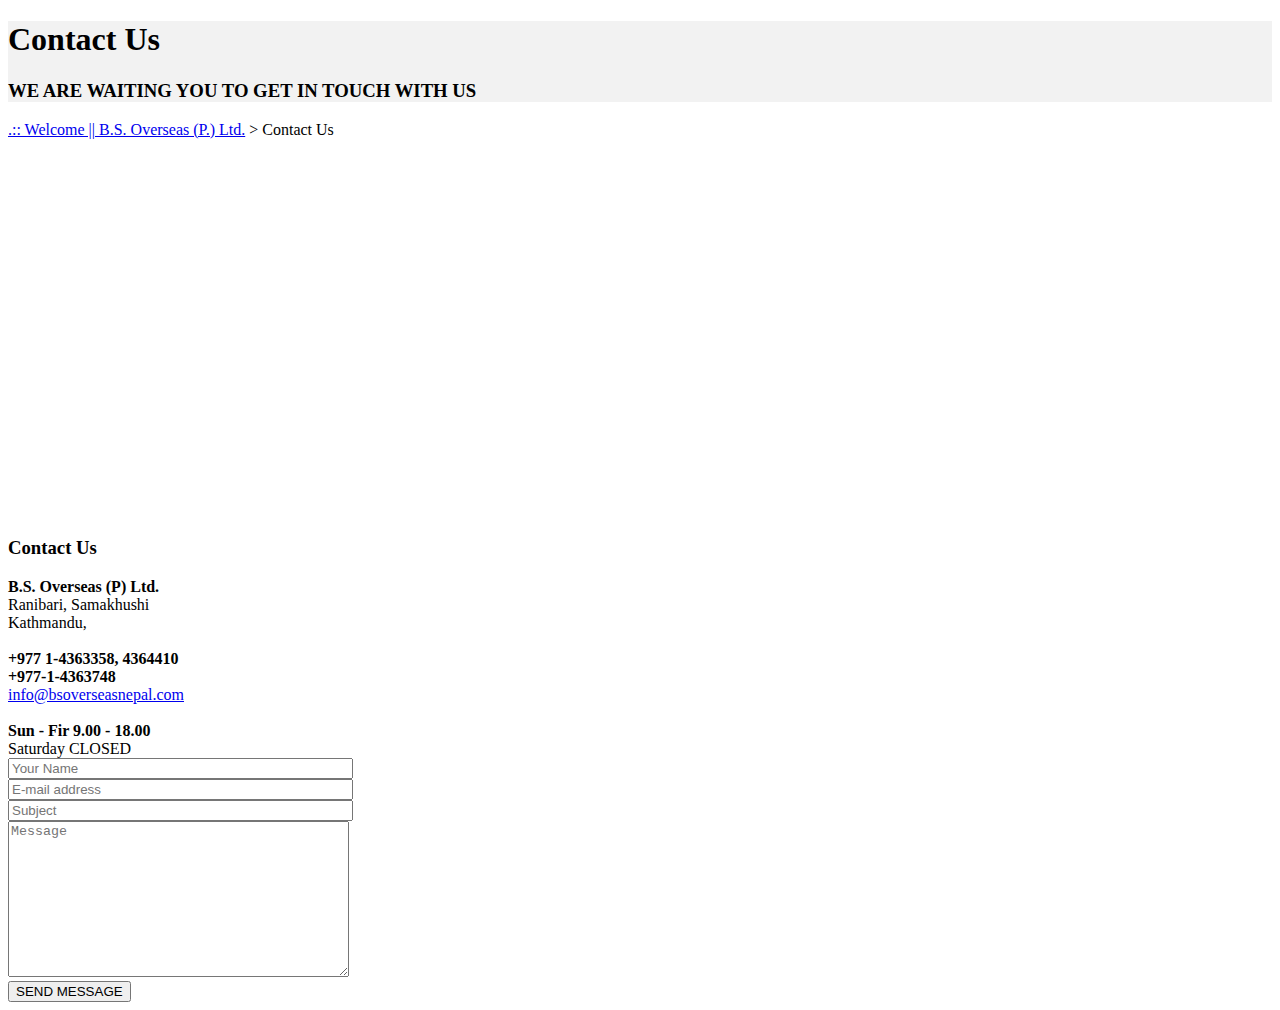
==== contact.html @ 9bf32c45 "ok" ====
<!DOCTYPE html>
<html>
<head>
	<title>Contact us</title>
</head>
<body>
<div class="container">
			<div class="header-widgets  hidden-md  hidden-lg">
							</div>
		</div>
	</header><div class="main-title" style="background-color: #f2f2f2; ">
	<div class="container">
				<h1 class="main-title__primary">Contact Us</h1>

					<h3 class="main-title__secondary">WE ARE WAITING YOU TO GET IN TOUCH WITH US</h3>
		
	</div>
</div><div class="breadcrumbs  breadcrumbs--page-builder" id="project-navigation-anchor">
	<div class="container">
		<!-- Breadcrumb NavXT 5.2.2 -->
<span typeof="v:Breadcrumb"><a rel="v:url" property="v:title" title="Go to .:: Welcome || B.S. Overseas (P.) Ltd.." href="https://bsoverseasnepal.com" class="home">.:: Welcome || B.S. Overseas (P.) Ltd.</a></span> &gt; <span typeof="v:Breadcrumb"><span property="v:title">Contact Us</span></span>	</div>
</div><div class="master-container">
	<div class="container post-29 page type-page status-publish hentry" role="main">

		<div id="pl-29"></div></div><div class="panel-grid" id="pg-29-0" ><div class="panel-row-style-wide-boxed wide-boxed panel-row-style" ><div class="panel-grid-cell" id="pgc-29-0-0" >
			<div class="so-panel widget widget_pt_google_map widget_pt_google_map panel-first-child panel-last-child" id="panel-29-0-0-0">				<div
					class="simple-map  js-where-we-are"
					data-latlng="27.734051,85.318547"
					data-markers="[{&quot;title&quot;:&quot;Kathmandu&quot;,&quot;locationlatlng&quot;:&quot;27.734051,85.318547&quot;,&quot;custompinimage&quot;:&quot;http:\/\/xml-io.proteusthemes.com\/buildpress\/wp-content\/themes\/buildpress\/assets\/images\/map_pin.png&quot;,&quot;id&quot;:&quot;1&quot;},{&quot;title&quot;:&quot;Butwal&quot;,&quot;locationlatlng&quot;:&quot;27.734051,85.318547&quot;,&quot;custompinimage&quot;:&quot;http:\/\/xml-io.proteusthemes.com\/buildpress\/wp-content\/themes\/buildpress\/assets\/images\/map_pin.png&quot;,&quot;id&quot;:&quot;11&quot;},{&quot;title&quot;:&quot;Banepa&quot;,&quot;locationlatlng&quot;:&quot;27.734051,85.318547&quot;,&quot;custompinimage&quot;:&quot;http:\/\/xml-io.proteusthemes.com\/buildpress\/wp-content\/themes\/buildpress\/assets\/images\/map_pin.png&quot;,&quot;id&quot;:&quot;111&quot;}]"
					data-zoom="12"
					data-type="roadmap"
					data-style="[{&quot;featureType&quot;:&quot;landscape&quot;,&quot;stylers&quot;:[{&quot;saturation&quot;:-100},{&quot;lightness&quot;:65},{&quot;visibility&quot;:&quot;on&quot;}]},{&quot;featureType&quot;:&quot;poi&quot;,&quot;stylers&quot;:[{&quot;saturation&quot;:-100},{&quot;lightness&quot;:51},{&quot;visibility&quot;:&quot;simplified&quot;}]},{&quot;featureType&quot;:&quot;road.highway&quot;,&quot;stylers&quot;:[{&quot;saturation&quot;:-100},{&quot;visibility&quot;:&quot;simplified&quot;}]},{&quot;featureType&quot;:&quot;road.arterial&quot;,&quot;stylers&quot;:[{&quot;saturation&quot;:-100},{&quot;lightness&quot;:30},{&quot;visibility&quot;:&quot;on&quot;}]},{&quot;featureType&quot;:&quot;road.local&quot;,&quot;stylers&quot;:[{&quot;saturation&quot;:-100},{&quot;lightness&quot;:40},{&quot;visibility&quot;:&quot;on&quot;}]},{&quot;featureType&quot;:&quot;transit&quot;,&quot;stylers&quot;:[{&quot;saturation&quot;:-100},{&quot;visibility&quot;:&quot;simplified&quot;}]},{&quot;featureType&quot;:&quot;administrative.province&quot;,&quot;stylers&quot;:[{&quot;visibility&quot;:&quot;off&quot;}]},{&quot;featureType&quot;:&quot;water&quot;,&quot;elementType&quot;:&quot;labels&quot;,&quot;stylers&quot;:[{&quot;visibility&quot;:&quot;on&quot;},{&quot;lightness&quot;:-25},{&quot;saturation&quot;:-100}]},{&quot;featureType&quot;:&quot;water&quot;,&quot;elementType&quot;:&quot;geometry&quot;,&quot;stylers&quot;:[{&quot;hue&quot;:&quot;#ffff00&quot;},{&quot;lightness&quot;:-25},{&quot;saturation&quot;:-97}]}]"
					style="height: 380px;"
				></div>
			</div>
			</div></div></div><div class="container"><div><div class="panel-grid" id="pg-29-1" ><div class="panel-grid-cell" id="pgc-29-1-0" ><div class="so-panel widget widget_text widget_text panel-first-child" id="panel-29-1-0-0">			<div class="textwidget"></div>
		</div><div class="so-panel widget widget_text widget_text panel-last-child" id="panel-29-1-0-1"><h3 class="widget-title">Contact Us</h3>			<div class="textwidget"></div>
		</div></div></div><div class="panel-grid" id="pg-29-2" ><div class="panel-grid-cell" id="pgc-29-2-0" ><div class="so-panel widget widget_text widget_text panel-first-child" id="panel-29-2-0-0">			<div class="textwidget"><span class="icon-container"><span class="fa fa-home"></span></span> <b>B.S. Overseas (P) Ltd.</b><br>
Ranibari, Samakhushi<br>
Kathmandu, <br><br>
<span class="icon-container"><span class="fa fa-phone"></span></span> <b>+977 1-4363358, 4364410</b><br>
<span class="icon-container"><span class="fa fa-fax"></span></span> <b>+977-1-4363748</b><br>
<span class="icon-container"><span class="fa fa-envelope"></span></span> <a href="mailto:bsoverseas@wlink.com.np">info@bsoverseasnepal.com</a><br><br>
<span class="icon-container"><span class="fa fa-home"></span></span> <b>Sun - Fir 9.00 - 18.00</b><br>
Saturday  CLOSED</div>
		</div><div class="so-panel widget widget_pt_social_icons widget-social-icons panel-last-child" id="panel-29-2-0-1">				<a class="social-icons__link" href="https://www.facebook.com/bsoktm" target="_blank"><i class="fa  fa-facebook"></i></a>
							<a class="social-icons__link" href="https://twitter.com/bsoktm" target="_blank"><i class="fa  fa-twitter"></i></a>
							<a class="social-icons__link" href="https://www.youtube.com/user/bsoktm" target="_blank"><i class="fa  fa-youtube"></i></a>
			</div></div><div class="panel-grid-cell" id="pgc-29-2-1" ><div class="so-panel widget widget_text widget_text panel-first-child panel-last-child" id="panel-29-2-1-0">			<div class="textwidget"><div role="form" class="wpcf7" id="wpcf7-f2150-p29-o1" lang="en-US" dir="ltr">
<div class="screen-reader-response"></div>
<form action="/index.php/contact-us/#wpcf7-f2150-p29-o1" method="post" class="wpcf7-form" novalidate="novalidate">
<div style="display: none;">
<input type="hidden" name="_wpcf7" value="2150" />
<input type="hidden" name="_wpcf7_version" value="4.3" />
<input type="hidden" name="_wpcf7_locale" value="en_US" />
<input type="hidden" name="_wpcf7_unit_tag" value="wpcf7-f2150-p29-o1" />
<input type="hidden" name="_wpnonce" value="020e9f05a9" />
</div>
<div class="row">
<div class="col-xs-12  col-sm-4">
       <span class="wpcf7-form-control-wrap your-name"><input type="text" name="your-name" value="" size="40" class="wpcf7-form-control wpcf7-text wpcf7-validates-as-required" aria-required="true" aria-invalid="false" placeholder="Your Name" /></span><br />
       <span class="wpcf7-form-control-wrap your-email"><input type="email" name="your-email" value="" size="40" class="wpcf7-form-control wpcf7-text wpcf7-email wpcf7-validates-as-required wpcf7-validates-as-email" aria-required="true" aria-invalid="false" placeholder="E-mail address" /></span><br />
       <span class="wpcf7-form-control-wrap your-subject"><input type="text" name="your-subject" value="" size="40" class="wpcf7-form-control wpcf7-text" aria-invalid="false" placeholder="Subject" /></span>
    </div>
<div class="col-xs-12  col-sm-8">
      <span class="wpcf7-form-control-wrap your-message"><textarea name="your-message" cols="40" rows="10" class="wpcf7-form-control wpcf7-textarea" aria-invalid="false" placeholder="Message"></textarea></span><br />
      <input type="submit" value="SEND MESSAGE" class="wpcf7-form-control wpcf7-submit btn btn-primary" />
    </div>
</div>
<div class="wpcf7-response-output wpcf7-display-none"></div></form></div></div>
		</div></div></div></div>
	</div><!-- /container -->
</body>
</html>
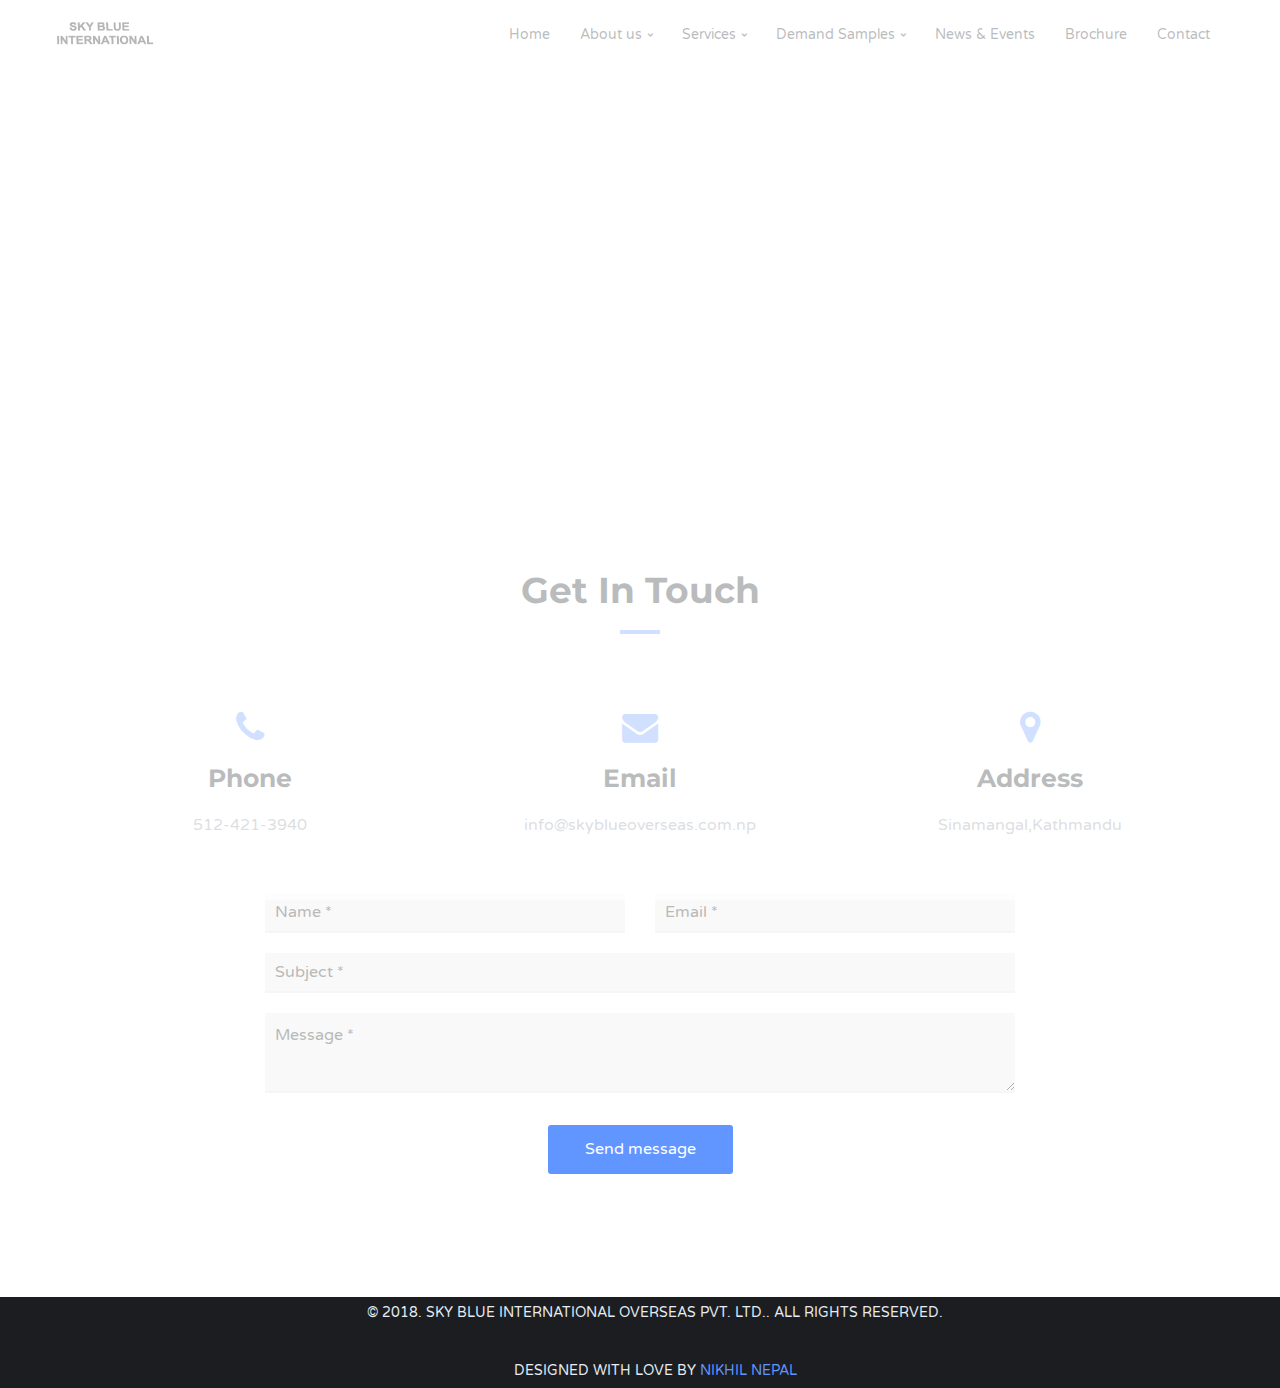
==== commit 307d05c5: "dami" ====
--- a/contact.html
+++ b/contact.html
@@ -1,74 +1,274 @@
 <!DOCTYPE html>
-<html>
+<html lang="en">
+
 <head>
-	<title>Contact us</title>
+    <meta charset="utf-8">
+    <meta http-equiv="X-UA-Compatible" content="IE=edge">
+    <meta name="viewport" content="width=device-width, initial-scale=1">
+    <!-- The above 3 meta tags *must* come first in the head; any other head content must come *after* these tags -->
+
+    <title>Contact</title>
+
+    <!-- Google font -->
+    <link href="https://fonts.googleapis.com/css?family=Montserrat:400,700%7CVarela+Round" rel="stylesheet">
+
+    <!-- Bootstrap -->
+    <link type="text/css" rel="stylesheet" href="css/bootstrap.min.css" />
+
+    <!-- Owl Carousel -->
+    <link type="text/css" rel="stylesheet" href="css/owl.carousel.css" />
+    <link type="text/css" rel="stylesheet" href="css/owl.theme.default.css" />
+
+    <!-- Magnific Popup -->
+    <link type="text/css" rel="stylesheet" href="css/magnific-popup.css" />
+
+    <!-- Font Awesome Icon -->
+    <link rel="stylesheet" href="css/font-awesome.min.css">
+
+    <!-- Custom stlylesheet -->
+    <link type="text/css" rel="stylesheet" href="css/style.css" />
+
+    <!-- HTML5 shim and Respond.js for IE8 support of HTML5 elements and media queries -->
+    <!-- WARNING: Respond.js doesn't work if you view the page via file:// -->
+    <!--[if lt IE 9]>
+        <script src="https://oss.maxcdn.com/html5shiv/3.7.3/html5shiv.min.js"></script>
+        <script src="https://oss.maxcdn.com/respond/1.4.2/respond.min.js"></script>
+    <![endif]-->
 </head>
+
 <body>
+
+    <!-- Header -->
+    <header>
+
+        <!-- Nav -->
+        <nav id="nav" class="navbar">
+            <div class="container">
+
+                <div class="navbar-header">
+                    <!-- Logo -->
+                    <div class="navbar-brand">
+                        <a href="index.html">
+                            <img class="logo" src="img/logo.png" alt="logo">
+                        </a>
+                    </div>
+                    <!-- /Logo -->
+
+                    <!-- Collapse nav button -->
+                    <div class="nav-collapse">
+                        <span></span>
+                    </div>
+                    <!-- /Collapse nav button -->
+                </div>
+
+                <!--  Main navigation  -->
+                <ul class="main-nav nav navbar-nav navbar-right">
+                    <li><a href="index.html" target="_blank">Home</a></li>
+                    <li class="has-dropdown"><a href="intro.html" target="_blank">About us</a>
+                        <ul class="dropdown">
+                            <li><a href="intro.html" target="_blank" >Introduction</a></li>
+                            <li><a href="msgceo.html" target="_blank">Message from Chairman</a></li>
+                            <li><a href="wrkflow.html" target="_blank">Work Flow Chart</a></li>
+                            <li><a href="abtnepal.html" target="_blank">About Nepal</a></li>
+                            <li><a href="orgchart.html" target="_blank">Organization Chart</a></li>
+                            <li><a href="legaldoc.html" target="_blank">Legal Documents</a></li>
+                            <li><a href="team.html" target="_blank">Sky Blue Teams</a></li>
+                        </ul>
+                    </li>
+                    <li class="has-dropdown"><a href="selection.html" target="_blank">Services</a>
+                        <ul class="dropdown">
+                        <li><a href="docreq.html" target="_blank">Document Required</a></li>
+                        <li><a href="selection.html" target="_blank">Requirement & Selection Process</a></li>
+                        <li><a href="terms.html" target="_blank">Term & Conditions</a></li>
+                        </ul>
+                    </li>
+                    <li class="has-dropdown"><a href="#" >Demand Samples</a>
+                        <ul class="dropdown">
+                            <li><a href="malaysia.html" target="_blank" >Sample Demand Letter-Malaysia</a></li>
+                            <li><a href="dubai.html" target="_blank">Sample Demand Letter-Dubai</a></li>
+                            <li><a href="qatar.html" target="_blank">Sample Demand Letter-Qatar</a></li>
+                        </ul>
+                    </li>
+                    <li><a href="news&events.html" target="_blank">News & Events</a></li>
+                    <li><a href="brochure.html" target="_blank">Brochure</a></li>
+                    <li><a href="contact.html">Contact</a></li>
+                </ul>
+                <!-- /Main navigation -->
+
+            </div>
+        </nav>
+        <!-- /Nav -->
+
+<!-- Map -->
+
+<!-- Map -->
+
+<!-- Contact Form -->
+
 <div class="container">
-			<div class="header-widgets  hidden-md  hidden-lg">
+	<div class="contact-page">	
+	<!-- Row -->
+	<div class="row">
+
+		<!-- map -->
+		<div class="col-md-12">
+				<div class="map">
+					<iframe src="https://www.google.com/maps/embed?pb=!1m18!1m12!1m3!1d113032.64621395394!2d85.25609251320085!3d27.708942727046708!2m3!1f0!2f0!3f0!3m2!1i1024!2i768!4f13.1!3m3!1m2!1s0x39eb198a307baabf%3A0xb5137c1bf18db1ea!2sKathmandu+44600!5e0!3m2!1sen!2snp!4v1522657045378" width="100%" height="400" frameborder="0" style="border:0" allowfullscreen></iframe>
+				</div>
+			</div>
+			</div>
+			<!-- map -->
+
+			<!-- Section-header -->
+			<div class="section-header text-center">
+				<h2 class="title">Get in touch</h2>
+			</div>
+			<!-- /Section-header -->
+			<div class="row">
+
+			<!-- contact -->
+			<div class="col-sm-4">
+				<div class="contact">
+					<i class="fa fa-phone"></i>
+					<h3>Phone</h3>
+					<p>512-421-3940</p>
+				</div>
+			</div>
+			<!-- /contact -->
+
+			<!-- contact -->
+			<div class="col-sm-4">
+				<div class="contact">
+					<i class="fa fa-envelope"></i>
+					<h3>Email</h3>
+					<p>info@skyblueoverseas.com.np</p>
+				</div>
+			</div>
+			<!-- /contact -->
+
+			<!-- contact -->
+			<div class="col-sm-4">
+				<div class="contact">
+					<i class="fa fa-map-marker"></i>
+					<h3>Address</h3>
+					<p>Sinamangal,Kathmandu</p>
+				</div>
+			</div>
+			<!-- /contact -->
+
+		</div>
+			
+
+<div class="row">
+			<!-- contact form -->
+			<div class="col-md-8 col-md-offset-2">
+					<form id="contact-form" method="post" action="mail.php" role="form">
+
+							<div class="messages"></div>
+
+							<div class="controls">
+						
+								<div class="row">
+									<div class="col-md-6">
+										<div class="form-group">
+											<input id="form_name" type="text" name="name" placeholder="Name *" required="required" data-error="Name is required.">
+											<div class="help-block with-errors"></div>
+										</div>
+									</div>
+									<div class="col-md-6">
+										<div class="form-group">
+											<input id="form_email" type="email" name="email" placeholder="Email *" required="required" data-error="Valid email is required.">
+											<div class="help-block with-errors"></div>
+										</div>
+									</div>
+								</div>
+								<div class="row">
+									<div class="col-md-12">
+										<div class="form-group">
+											<input id="form_subject" type="text" name="subject" placeholder="Subject *" required="required" data-error="Subject is required.">
+											<div class="help-block with-errors"></div>
+										</div>
+									</div>
+								</div>
+								<div class="row">
+									<div class="col-md-12">
+										<div class="form-group">
+											<textarea id="form_message" name="message" placeholder="Message *" rows="4" required="required" data-error="Please,leave us a message."></textarea>
+											<div class="help-block with-errors"></div>
+										</div>
+									</div>
+									<div class="col-md-12 text-center">
+                                        <input type="submit" class="main-btn" value="Send message">
+									</div>
+								</div>
 							</div>
+						
+						</form>
+				
+			</div>
+			<!-- /contact form -->
+
 		</div>
-	</header><div class="main-title" style="background-color: #f2f2f2; ">
-	<div class="container">
-				<h1 class="main-title__primary">Contact Us</h1>
-
-					<h3 class="main-title__secondary">WE ARE WAITING YOU TO GET IN TOUCH WITH US</h3>
-		
-	</div>
-</div><div class="breadcrumbs  breadcrumbs--page-builder" id="project-navigation-anchor">
-	<div class="container">
-		<!-- Breadcrumb NavXT 5.2.2 -->
-<span typeof="v:Breadcrumb"><a rel="v:url" property="v:title" title="Go to .:: Welcome || B.S. Overseas (P.) Ltd.." href="https://bsoverseasnepal.com" class="home">.:: Welcome || B.S. Overseas (P.) Ltd.</a></span> &gt; <span typeof="v:Breadcrumb"><span property="v:title">Contact Us</span></span>	</div>
-</div><div class="master-container">
-	<div class="container post-29 page type-page status-publish hentry" role="main">
-
-		<div id="pl-29"></div></div><div class="panel-grid" id="pg-29-0" ><div class="panel-row-style-wide-boxed wide-boxed panel-row-style" ><div class="panel-grid-cell" id="pgc-29-0-0" >
-			<div class="so-panel widget widget_pt_google_map widget_pt_google_map panel-first-child panel-last-child" id="panel-29-0-0-0">				<div
-					class="simple-map  js-where-we-are"
-					data-latlng="27.734051,85.318547"
-					data-markers="[{&quot;title&quot;:&quot;Kathmandu&quot;,&quot;locationlatlng&quot;:&quot;27.734051,85.318547&quot;,&quot;custompinimage&quot;:&quot;http:\/\/xml-io.proteusthemes.com\/buildpress\/wp-content\/themes\/buildpress\/assets\/images\/map_pin.png&quot;,&quot;id&quot;:&quot;1&quot;},{&quot;title&quot;:&quot;Butwal&quot;,&quot;locationlatlng&quot;:&quot;27.734051,85.318547&quot;,&quot;custompinimage&quot;:&quot;http:\/\/xml-io.proteusthemes.com\/buildpress\/wp-content\/themes\/buildpress\/assets\/images\/map_pin.png&quot;,&quot;id&quot;:&quot;11&quot;},{&quot;title&quot;:&quot;Banepa&quot;,&quot;locationlatlng&quot;:&quot;27.734051,85.318547&quot;,&quot;custompinimage&quot;:&quot;http:\/\/xml-io.proteusthemes.com\/buildpress\/wp-content\/themes\/buildpress\/assets\/images\/map_pin.png&quot;,&quot;id&quot;:&quot;111&quot;}]"
-					data-zoom="12"
-					data-type="roadmap"
-					data-style="[{&quot;featureType&quot;:&quot;landscape&quot;,&quot;stylers&quot;:[{&quot;saturation&quot;:-100},{&quot;lightness&quot;:65},{&quot;visibility&quot;:&quot;on&quot;}]},{&quot;featureType&quot;:&quot;poi&quot;,&quot;stylers&quot;:[{&quot;saturation&quot;:-100},{&quot;lightness&quot;:51},{&quot;visibility&quot;:&quot;simplified&quot;}]},{&quot;featureType&quot;:&quot;road.highway&quot;,&quot;stylers&quot;:[{&quot;saturation&quot;:-100},{&quot;visibility&quot;:&quot;simplified&quot;}]},{&quot;featureType&quot;:&quot;road.arterial&quot;,&quot;stylers&quot;:[{&quot;saturation&quot;:-100},{&quot;lightness&quot;:30},{&quot;visibility&quot;:&quot;on&quot;}]},{&quot;featureType&quot;:&quot;road.local&quot;,&quot;stylers&quot;:[{&quot;saturation&quot;:-100},{&quot;lightness&quot;:40},{&quot;visibility&quot;:&quot;on&quot;}]},{&quot;featureType&quot;:&quot;transit&quot;,&quot;stylers&quot;:[{&quot;saturation&quot;:-100},{&quot;visibility&quot;:&quot;simplified&quot;}]},{&quot;featureType&quot;:&quot;administrative.province&quot;,&quot;stylers&quot;:[{&quot;visibility&quot;:&quot;off&quot;}]},{&quot;featureType&quot;:&quot;water&quot;,&quot;elementType&quot;:&quot;labels&quot;,&quot;stylers&quot;:[{&quot;visibility&quot;:&quot;on&quot;},{&quot;lightness&quot;:-25},{&quot;saturation&quot;:-100}]},{&quot;featureType&quot;:&quot;water&quot;,&quot;elementType&quot;:&quot;geometry&quot;,&quot;stylers&quot;:[{&quot;hue&quot;:&quot;#ffff00&quot;},{&quot;lightness&quot;:-25},{&quot;saturation&quot;:-97}]}]"
-					style="height: 380px;"
-				></div>
-			</div>
-			</div></div></div><div class="container"><div><div class="panel-grid" id="pg-29-1" ><div class="panel-grid-cell" id="pgc-29-1-0" ><div class="so-panel widget widget_text widget_text panel-first-child" id="panel-29-1-0-0">			<div class="textwidget"></div>
-		</div><div class="so-panel widget widget_text widget_text panel-last-child" id="panel-29-1-0-1"><h3 class="widget-title">Contact Us</h3>			<div class="textwidget"></div>
-		</div></div></div><div class="panel-grid" id="pg-29-2" ><div class="panel-grid-cell" id="pgc-29-2-0" ><div class="so-panel widget widget_text widget_text panel-first-child" id="panel-29-2-0-0">			<div class="textwidget"><span class="icon-container"><span class="fa fa-home"></span></span> <b>B.S. Overseas (P) Ltd.</b><br>
-Ranibari, Samakhushi<br>
-Kathmandu, <br><br>
-<span class="icon-container"><span class="fa fa-phone"></span></span> <b>+977 1-4363358, 4364410</b><br>
-<span class="icon-container"><span class="fa fa-fax"></span></span> <b>+977-1-4363748</b><br>
-<span class="icon-container"><span class="fa fa-envelope"></span></span> <a href="mailto:bsoverseas@wlink.com.np">info@bsoverseasnepal.com</a><br><br>
-<span class="icon-container"><span class="fa fa-home"></span></span> <b>Sun - Fir 9.00 - 18.00</b><br>
-Saturday  CLOSED</div>
-		</div><div class="so-panel widget widget_pt_social_icons widget-social-icons panel-last-child" id="panel-29-2-0-1">				<a class="social-icons__link" href="https://www.facebook.com/bsoktm" target="_blank"><i class="fa  fa-facebook"></i></a>
-							<a class="social-icons__link" href="https://twitter.com/bsoktm" target="_blank"><i class="fa  fa-twitter"></i></a>
-							<a class="social-icons__link" href="https://www.youtube.com/user/bsoktm" target="_blank"><i class="fa  fa-youtube"></i></a>
-			</div></div><div class="panel-grid-cell" id="pgc-29-2-1" ><div class="so-panel widget widget_text widget_text panel-first-child panel-last-child" id="panel-29-2-1-0">			<div class="textwidget"><div role="form" class="wpcf7" id="wpcf7-f2150-p29-o1" lang="en-US" dir="ltr">
-<div class="screen-reader-response"></div>
-<form action="/index.php/contact-us/#wpcf7-f2150-p29-o1" method="post" class="wpcf7-form" novalidate="novalidate">
-<div style="display: none;">
-<input type="hidden" name="_wpcf7" value="2150" />
-<input type="hidden" name="_wpcf7_version" value="4.3" />
-<input type="hidden" name="_wpcf7_locale" value="en_US" />
-<input type="hidden" name="_wpcf7_unit_tag" value="wpcf7-f2150-p29-o1" />
-<input type="hidden" name="_wpnonce" value="020e9f05a9" />
+		<!-- /Row -->
 </div>
-<div class="row">
-<div class="col-xs-12  col-sm-4">
-       <span class="wpcf7-form-control-wrap your-name"><input type="text" name="your-name" value="" size="40" class="wpcf7-form-control wpcf7-text wpcf7-validates-as-required" aria-required="true" aria-invalid="false" placeholder="Your Name" /></span><br />
-       <span class="wpcf7-form-control-wrap your-email"><input type="email" name="your-email" value="" size="40" class="wpcf7-form-control wpcf7-text wpcf7-email wpcf7-validates-as-required wpcf7-validates-as-email" aria-required="true" aria-invalid="false" placeholder="E-mail address" /></span><br />
-       <span class="wpcf7-form-control-wrap your-subject"><input type="text" name="your-subject" value="" size="40" class="wpcf7-form-control wpcf7-text" aria-invalid="false" placeholder="Subject" /></span>
+</div>
+<!-- Contact Form -->
+
+
+
+    <!-- Footer -->
+    <footer id="footer" class="sm-padding bg-dark">
+
+        <!-- Container -->
+        <div class="container">
+
+            <!-- Row -->
+            <div class="row">
+
+                <div class="col-md-12">
+                    <!-- Footer Coypright -->
+            <div class="footer-copyright">
+                <div class="container">
+                    <p>© 2018. Sky Blue International Overseas Pvt. Ltd.. All rights reserved.</p><br>
+                    <P>Designed with love by <a href="http://www.nepalnikhil.com.np/">Nikhil Nepal</a></P>
+
+                </div>
+            </div>
+            <!-- End Footer Coypright -->
+                </div>
+
+            </div>
+            <!-- /Row -->
+
+        </div>	
+        <!-- /Container -->
+
+    </footer>
+    <!-- /Footer -->
+
+    <!-- Back to top -->
+    <div id="back-to-top"></div>
+    <!-- /Back to top -->
+
+    <!-- Preloader -->
+    <div id="preloader">
+        <div class="preloader">
+            <span></span>
+            <span></span>
+            <span></span>
+            <span></span>
+        </div>
     </div>
-<div class="col-xs-12  col-sm-8">
-      <span class="wpcf7-form-control-wrap your-message"><textarea name="your-message" cols="40" rows="10" class="wpcf7-form-control wpcf7-textarea" aria-invalid="false" placeholder="Message"></textarea></span><br />
-      <input type="submit" value="SEND MESSAGE" class="wpcf7-form-control wpcf7-submit btn btn-primary" />
-    </div>
-</div>
-<div class="wpcf7-response-output wpcf7-display-none"></div></form></div></div>
-		</div></div></div></div>
-	</div><!-- /container -->
+    <!-- /Preloader -->
+
+    <!-- jQuery Plugins -->
+    <script type="text/javascript" src="js/jquery.min.js"></script>
+    <script type="text/javascript" src="js/bootstrap.min.js"></script>
+    <script type="text/javascript" src="js/owl.carousel.min.js"></script>
+    <script type="text/javascript" src="js/jquery.magnific-popup.js"></script>
+    <script type="text/javascript" src="js/validator.js"></script>
+    <script type="text/javascript" src="js/main.js"></script>
+
 </body>
-</html>+
+</html>
--- a/css/style.css
+++ b/css/style.css
@@ -0,0 +1,1830 @@
+/*
+Theme Name:
+Author: yaminncco
+
+Colors:
+	Body 		  : #868F9B
+	Headers 	: #10161A
+	Primary 	: #6195FF
+	Dark      : #FCFCFF
+	Grey 		  : #F4F4F4 #FAFAFA #EEE
+
+Fonts: Montserrat Varela Round
+
+Table OF Contents
+------------------------------------
+1 > General
+2 > Logo
+3 > Navigation
+4 > Header
+5 > About
+6 > Portfolio
+7 > Services
+8 >  Why choose us
+9 >  Numbers
+10 > Pricing
+11 > Testimonial
+12 > Team
+13 > Blog
+14 > Blog post
+15 > Blog sidebar
+16 > Contact
+17 > Footer
+18 > Responsive
+19 > Owl theme
+20 > Back to top
+21 > Preloader
+
+------------------------------------*/
+
+/*------------------------------------*\
+	General
+\*------------------------------------*/
+
+
+/* -- typography -- */
+
+body {
+    font-family: 'Varela Round', sans-serif;
+    font-size: 16px;
+    line-height: 1.6;
+    overflow-x: hidden;
+    color: #868F9B;
+}
+
+h1, h2, h3, h4, h5, h6 {
+    font-family: 'Montserrat', sans-serif;
+    font-weight: 700;
+    margin-top: 0px;
+    margin-bottom: 20px;
+    color: #10161A;
+}
+
+h1 {
+    font-size: 54px;
+}
+
+h2 {
+    font-size: 36px;
+}
+
+h3 {
+    font-size: 25px;
+}
+
+h4 {
+    font-size: 18px;
+}
+
+h5 {
+    font-size: 16px;
+}
+.blog-content p{
+    color:#11317c;
+    text-align: justify;
+    text-justify: inter-word;
+}
+
+a {
+    color: #6195FF;
+    text-decoration: none;
+    -webkit-transition: 0.2s opacity;
+    transition: 0.2s opacity;
+}
+
+a:hover, a:focus {
+    text-decoration: none;
+    outline: none;
+    opacity: 0.8;
+    color: #6195FF;
+}
+
+.main-color {
+    color: #6195FF;
+}
+
+.white-text {
+    color: #FFF;
+}
+
+::-moz-selection {
+    background-color: #6195FF;
+    color: #FFF;
+}
+
+::selection {
+    background-color: #6195FF;
+    color: #FFF;
+}
+
+ul, ol {
+    margin: 0;
+    padding: 0;
+    list-style: none
+}
+
+/* -- section  -- */
+
+.section {
+    position: relative;
+}
+
+.md-padding {
+    padding-top: 120px;
+    padding-bottom: 120px;
+}
+
+.sm-padding {
+    padding-top: 60px;
+    padding-bottom: 60px;
+}
+
+
+/* --  background section  -- */
+
+.bg-grey {
+    background-color: #FAFAFA;
+    border-top: 1px solid #EEE;
+    border-bottom: 1px solid #EEE;
+}
+
+.bg-dark {
+    background-color: #1C1D21;
+}
+
+
+/* --  background image section  -- */
+
+.bg-img {
+    position: absolute;
+    left: 0;
+    top: 0;
+    right: 0;
+    bottom: 0;
+    z-index: -1;
+    background-position: center;
+    background-size: cover;
+    background-attachment: fixed;
+}
+
+.home-slider {
+    position: absolute;
+    left: 0;
+    top: 0;
+    right: 0;
+    bottom: 0;
+    /* z-index: -1; */
+    /* background-position: center;
+    background-size: cover;
+    background-attachment: fixed; */
+}
+.home-slider img{max-height: 100vh;height: 100vh;}
+.bg-img .overlay {
+    position: absolute;
+    left: 0;
+    top: 0;
+    right: 0;
+    bottom: 0;
+    opacity: .8;
+    background: #1C1D21;
+}
+
+
+/* --  section header  -- */
+
+.section-header {
+    position: relative;
+    margin-bottom: 60px;
+}
+
+.section-header .title {
+    text-transform: capitalize;
+}
+
+.title:after {
+    content:"";
+  	display:block;
+  	height:4px;
+  	width:40px;
+  	background-color: #6195FF;
+    margin-top: 20px;
+}
+
+.text-center .title:after {
+    margin: 20px auto 0px;
+}
+
+/* --  Input  -- */
+
+input[type="text"], input[type="email"], input[type="password"], input[type="number"], input[type="date"], input[type="url"], input[type="tel"], textarea {
+    height: 40px;
+    width: 100%;
+    border: none;
+	  background: #F4F4F4;
+    border-bottom: 2px solid #EEE;
+    color: #354052;
+    padding: 0px 10px;
+    opacity: 0.5;
+    -webkit-transition: 0.2s border-color, 0.2s opacity;
+    transition: 0.2s border-color, 0.2s opacity;
+}
+
+textarea {
+    padding: 10px 10px;
+    min-height: 80px;
+    resize: vertical;
+}
+
+input[type="text"]:focus, input[type="email"]:focus, input[type="password"]:focus, input[type="number"]:focus, input[type="date"]:focus, input[type="url"]:focus, input[type="tel"]:focus, textarea:focus {
+    border-color: #6195FF;
+    opacity: 1;
+}
+
+/* --  Buttons  -- */
+
+.main-btn, .white-btn, .outline-btn {
+    display: inline-block;
+    padding: 10px 35px;
+    margin: 3px;
+    border: 2px solid transparent;
+    border-radius: 3px;
+    -webkit-transition: 0.2s opacity;
+    transition: 0.2s opacity;
+}
+
+.main-btn {
+    background: #6195FF;
+    color: #FFF;
+}
+
+.white-btn {
+    background: #FFF;
+    color: #10161A !important;
+}
+
+.outline-btn {
+    background: transparent;
+    color: #6195FF !important;
+    border-color: #6195FF;
+}
+
+.main-btn:hover, .white-btn:hover, .outline-btn:hover {
+    opacity: 0.8;
+}
+
+
+/*------------------------------------*\
+	Logo
+\*------------------------------------*/
+
+.navbar-brand {
+    padding: 0;
+}
+
+.navbar-brand .logo, .navbar-brand .logo-alt {
+    max-height: 50px;
+    display: block;
+}
+
+#nav:not(.nav-transparent):not(.fixed-nav) .navbar-brand .logo-alt {
+	display: none;
+}
+
+#nav.nav-transparent:not(.fixed-nav) .navbar-brand .logo {
+	display: none;
+}
+
+#nav.fixed-nav .navbar-brand .logo-alt {
+    display: none;
+}
+
+@media only screen and (max-width: 767px) {
+    #nav.nav-transparent .navbar-brand .logo-alt {
+        display: none !important;
+    }
+    #nav.nav-transparent .navbar-brand .logo {
+        display: block !important;
+    }
+}
+
+
+/*------------------------------------*\
+	Navigation
+\*------------------------------------*/
+
+#nav {
+    padding: 10px 0px;
+    background: #FFF;
+    -webkit-transition: 0.2s padding;
+    transition: 0.2s padding;
+    z-index: 999;
+}
+
+#nav.navbar {
+    border: none;
+    border-radius: 0;
+    margin-bottom: 0px;
+}
+
+#nav.fixed-nav {
+    position: fixed;
+    left: 0;
+    right: 0;
+    padding: 0px 0px;
+    background-color: #FFF !important;
+    border-bottom: 1px solid #EEE;
+}
+
+#nav.nav-transparent {
+    background: transparent;
+}
+
+
+/* -- default nav -- */
+
+@media only screen and (min-width: 768px) {
+    .main-nav li {
+        padding: 0px 15px;
+    }
+    .main-nav li a {
+        font-size: 14px;
+        -webkit-transition: 0.2s color;
+        transition: 0.2s color;
+    }
+    .main-nav>li>a {
+        color: #10161A;
+        padding: 15px 0px;
+    }
+    #nav.nav-transparent:not(.fixed-nav) .main-nav>li>a {
+        color: #fff;
+    }
+    .main-nav>li>a:hover, .main-nav>li>a:focus, .main-nav>li.active>a {
+        background: transparent;
+        color: #6195FF;
+    }
+    .main-nav>li>a:after {
+        content: "";
+        display: block;
+        background-color: #6195FF;
+        height: 2px;
+        width: 0%;
+        -webkit-transition: 0.2s width;
+        transition: 0.2s width;
+    }
+    .main-nav>li>a:hover:after, .main-nav>li.active>a:after {
+        width: 100%;
+    }
+    /* dropdown */
+    .has-dropdown {
+        position: relative;
+    }
+    .has-dropdown>a:before {
+        font-family: 'FontAwesome';
+        content: "\f054";
+        font-size: 6px;
+        margin-left: 6px;
+        float: right;
+        -webkit-transform: rotate(90deg);
+        -ms-transform: rotate(90deg);
+        transform: rotate(90deg);
+        -webkit-transition: 0.2s transform;
+        transition: 0.2s transform;
+    }
+    .dropdown {
+        position: absolute;
+        right: -50%;
+        top: 0;
+        background-color: #6195FF;
+        width: 200px;
+        -webkit-box-shadow: 0px 5px 5px -5px rgba(53, 64, 82, 0.2);
+        box-shadow: 0px 5px 5px -5px rgba(53, 64, 82, 0.2);
+        -webkit-transform: translateY(15px) translateX(50%);
+        -ms-transform: translateY(15px) translateX(50%);
+        transform: translateY(15px) translateX(50%);
+        opacity: 0;
+        visibility: hidden;
+        -webkit-transition: 0.2s all;
+        transition: 0.2s all;
+    }
+    .main-nav>.has-dropdown>.dropdown {
+        top: 100%;
+        right: 50%;
+    }
+    .main-nav>.has-dropdown>.dropdown .dropdown.dropdown-left {
+        right: 150%;
+    }
+    .dropdown li a {
+        display: block;
+        color: #FFF;
+        border-top: 1px solid rgba(250, 250, 250, 0.1);
+        padding: 10px 0px;
+    }
+    .dropdown li:nth-child(1) a {
+        border-top: none;
+    }
+    .has-dropdown:hover>.dropdown {
+        opacity: 1;
+        visibility: visible;
+        -webkit-transform: translateY(0px) translateX(50%);
+        -ms-transform: translateY(0px) translateX(50%);
+        transform: translateY(0px) translateX(50%);
+    }
+    .has-dropdown:hover>a:before {
+        -webkit-transform: rotate(0deg);
+        -ms-transform: rotate(0deg);
+        transform: rotate(0deg);
+    }
+    .nav-collapse {
+        display: none;
+    }
+}
+
+
+/* -- mobile nav -- */
+
+@media only screen and (max-width: 767px) {
+    #nav {
+        padding: 0px 0px;
+    }
+    #nav.nav-transparent {
+        background: #FFF;
+    }
+    .main-nav {
+        position: fixed;
+        right: 0;
+        height: calc(100vh - 80px);
+        -webkit-box-shadow: 0px 80px 0px 0px #1C1D21;
+        box-shadow: 0px 80px 0px 0px #1C1D21;
+        max-width: 250px;
+        width: 0%;
+        -webkit-transform: translateX(100%);
+        -ms-transform: translateX(100%);
+        transform: translateX(100%);
+        margin: 0;
+        overflow-y: auto;
+        background: #1C1D21;
+        -webkit-transition: 0.2s all;
+        transition: 0.2s all;
+    }
+    #nav.open .main-nav {
+        -webkit-transform: translateX(0%);
+        -ms-transform: translateX(0%);
+        transform: translateX(0%);
+        width: 100%;
+    }
+    .main-nav li {
+        border-top: 1px solid rgba(250, 250, 250, 0.1);
+    }
+    .main-nav li a {
+        display: block;
+        color: #FFF;
+        -webkit-transition: 0.2s all;
+        transition: 0.2s all;
+    }
+    .main-nav>li.active {
+        border-left: 6px solid #6195FF;
+    }
+    .main-nav li a:hover, .main-nav li a:focus {
+        background-color: #6195FF;
+        color: #FFF;
+        opacity: 1;
+    }
+    .has-dropdown>a:after {
+        content: "\f054";
+        font-family: 'FontAwesome';
+        float: right;
+        -webkit-transition: 0.2s -webkit-transform;
+        transition: 0.2s -webkit-transform;
+        transition: 0.2s transform;
+        transition: 0.2s transform, 0.2s -webkit-transform;
+    }
+    .dropdown {
+        opacity: 0;
+        visibility: hidden;
+        height: 0;
+        background: rgba(250, 250, 250, 0.1);
+    }
+    .dropdown li a {
+        padding: 6px 10px;
+    }
+    .has-dropdown.open-drop>a:after {
+        -webkit-transform: rotate(90deg);
+        -ms-transform: rotate(90deg);
+        transform: rotate(90deg);
+    }
+    .has-dropdown.open-drop>.dropdown {
+        opacity: 1;
+        visibility: visible;
+        height: auto;
+        -webkit-transition: 0.2s all;
+        transition: 0.2s all;
+    }
+}
+
+
+/* -- nav btn collapse -- */
+
+.nav-collapse {
+    position: relative;
+    float: right;
+    width: 40px;
+    height: 40px;
+    margin-top: 5px;
+    margin-right: 5px;
+    cursor: pointer;
+    z-index: 99999;
+}
+
+.nav-collapse span {
+    display: block;
+    -webkit-transform: translate(-50%, -50%);
+    -ms-transform: translate(-50%, -50%);
+    transform: translate(-50%, -50%);
+    position: absolute;
+    top: 50%;
+    left: 50%;
+    width: 25px;
+}
+
+.nav-collapse span:before, .nav-collapse span:after {
+    content: "";
+    display: block;
+}
+
+.nav-collapse span, .nav-collapse span:before, .nav-collapse span:after {
+    height: 4px;
+    background: #10161A;
+    -webkit-transition: 0.2s all;
+    transition: 0.2s all;
+}
+
+.nav-collapse span:before {
+    -webkit-transform: translate(0%, 10px);
+    -ms-transform: translate(0%, 10px);
+    transform: translate(0%, 10px);
+}
+
+.nav-collapse span:after {
+    -webkit-transform: translate(0%, -14px);
+    -ms-transform: translate(0%, -14px);
+    transform: translate(0%, -14px);
+}
+
+#nav.open .nav-collapse span {
+    background: transparent;
+}
+
+#nav.open .nav-collapse span:before {
+    -webkit-transform: translateY(0px) rotate(-135deg);
+    -ms-transform: translateY(0px) rotate(-135deg);
+    transform: translateY(0px) rotate(-135deg);
+}
+
+#nav.open .nav-collapse span:after {
+    -webkit-transform: translateY(-4px) rotate(135deg);
+    -ms-transform: translateY(-4px) rotate(135deg);
+    transform: translateY(-4px) rotate(135deg);
+}
+
+
+/*------------------------------------*\
+	Header
+\*------------------------------------*/
+
+header {
+    position: relative;
+}
+
+#home {
+    height: 100vh;
+}
+
+#home .home-wrapper {
+    position: absolute;
+    left: 0px;
+    right: 0px;
+    top: 50%;
+    -webkit-transform: translateY(-50%);
+    -ms-transform: translateY(-50%);
+    transform: translateY(-50%);
+    text-align: center;
+}
+
+.home-content h1 {
+  text-transform: uppercase;
+}
+.home-content button {
+  margin-top: 20px;
+}
+
+.header-wrapper h2 {
+    display: inline-block;
+    margin-bottom: 0px;
+}
+
+.header-wrapper .breadcrumb {
+    float: right;
+    background: transparent;
+    margin-bottom: 0px;
+}
+
+.header-wrapper .breadcrumb .breadcrumb-item.active {
+    color: #868F9B;
+}
+
+.breadcrumb>li+li:before {
+    color: #868F9B;
+}
+
+
+/*------------------------------------*\
+	About
+\*------------------------------------*/
+
+.about {
+    position: relative;
+    text-align: center;
+    padding: 40px 20px;
+    border: 1px solid #EEE;
+    margin: 15px 0px;
+}
+
+.about i {
+    font-size: 36px;
+    color: #6195FF;
+    margin-bottom: 20px;
+}
+
+.about:after {
+    content: "";
+    background-color: #1C1D21;
+    position: absolute;
+    left: 0;
+    top: 0;
+    bottom: 0;
+    width: 0%;
+    z-index: -1;
+    -webkit-transition: 0.2s width;
+    transition: 0.2s width;
+}
+
+.about:hover:after {
+    width: 100%;
+}
+
+.about h3 {
+    -webkit-transition: 0.2s color;
+    transition: 0.2s color;
+}
+
+.about:hover h3 {
+    color: #fff;
+}
+
+
+/*------------------------------------*\
+	Portfolio
+\*------------------------------------*/
+
+.work {
+    position: relative;
+    padding: 20px;
+}
+
+.work>img {
+  width: 100%;
+}
+
+.work .overlay {
+    background: #1C1D21;
+    position: absolute;
+    top: 0px;
+    left: 0px;
+    right: 0px;
+    bottom: 0px;
+    opacity: 0;
+    -webkit-transition: 0.2s opacity;
+    transition: 0.2s opacity;
+    -webkit-transition-delay: 0.2s;
+    transition-delay: 0.2s;
+}
+
+.work:hover .overlay {
+    -webkit-transition-delay: 0s;
+    transition-delay: 0s;
+    opacity: 0.8;
+}
+
+.work .work-content {
+    position: absolute;
+    left: 25px;
+    right: 25px;
+    top: 50%;
+    text-align: center;
+    -webkit-transform: translateY(-50%);
+    -ms-transform: translateY(-50%);
+    transform: translateY(-50%);
+}
+
+.work .work-content h3 {
+    -webkit-transform: translateY(100%);
+    -ms-transform: translateY(100%);
+    transform: translateY(100%);
+    opacity: 0;
+    color: #FFF;
+    margin-bottom: 10px;
+    -webkit-transition: 0.2s all;
+    transition: 0.2s all;
+    -webkit-transition-delay: 0.1s;
+    transition-delay: 0.1s;
+}
+
+.work:hover .work-content h3 {
+    -webkit-transform: translateY(0%);
+    -ms-transform: translateY(0%);
+    transform: translateY(0%);
+    opacity: 1;
+    -webkit-transition-delay: 0.1s;
+    transition-delay: 0.1s;
+}
+
+.work .work-content span {
+    display: block;
+    text-transform: uppercase;
+    -webkit-transform: translateY(100%);
+    -ms-transform: translateY(100%);
+    transform: translateY(100%);
+    opacity: 0;
+    color: #6195FF;
+    margin-bottom: 5px;
+    -webkit-transition: 0.2s all;
+    transition: 0.2s all;
+    -webkit-transition-delay: 0.2s;
+    transition-delay: 0.2s;
+}
+
+.work:hover .work-content span {
+    -webkit-transform: translateY(0%);
+    -ms-transform: translateY(0%);
+    transform: translateY(0%);
+    opacity: 1;
+    -webkit-transition-delay: 0s;
+    transition-delay: 0s;
+}
+
+.work .work-link {
+    text-align: center;
+    margin-top: 20px;
+    opacity: 0;
+    -webkit-transition: 0.2s opacity;
+    transition: 0.2s opacity;
+}
+
+.work .work-link a {
+    display: inline-block;
+    width: 50px;
+    height: 50px;
+    background-color: #6195FF;
+    color: #FFF;
+    line-height: 50px;
+    text-align: center;
+}
+
+.work:hover .work-link {
+    -webkit-transition-delay: 0.2s;
+    transition-delay: 0.2s;
+    opacity: 1;
+}
+
+
+/*------------------------------------*\
+	Services
+\*------------------------------------*/
+
+.bounce {
+ height: 50px;  
+ overflow: hidden;
+ position: relative;
+ background: #4286f4;
+ border: 2px solid #000;
+}
+.bounce p {
+ /* position: absolute; */
+ /* width: 100%; */
+      display:inline-block;
+ /* height: 100%; */
+ margin: 0;
+ line-height: 50px;
+ text-align: center;
+ -moz-transform:translateX(50%);
+ -webkit-transform:translateX(50%); 
+ transform:translateX(50%);
+ -moz-animation: -text 5s linear infinite;
+ -webkit-animation: bouncing-text 5s linear infinite;
+ animation: bouncing-text 5s linear infinite;
+}
+/* Move it (define the animation) */
+@-moz-keyframes bouncing-text {
+ 0%   { -moz-transform: translateX(50%); }
+ 100% { -moz-transform: translateX(-50%); }
+}
+@-webkit-keyframes bouncing-text {
+ 0%   { -webkit-transform: translateX(50%); }
+ 100% { -webkit-transform: translateX(-50%); }
+}
+@keyframes bouncing-text {
+ 0%   { 
+ -moz-transform: translateX(50%); /* Browser bug fix */
+ -webkit-transform: translateX(50%); /* Browser bug fix */
+ transform: translateX(50%);        
+ }
+ 100% { 
+ -moz-transform: translateX(-50%); /* Browser bug fix */
+ -webkit-transform: translateX(-50%); /* Browser bug fix */
+ transform: translateX(-50%); 
+ }
+}
+
+.service {
+    position: relative;
+    padding: 40px 20px 40px 70px;
+    margin: 15px 0px;
+    border: 1px solid #EEE;
+}
+
+.service i {
+    position: absolute;
+    left: 20px;
+    text-align: center;
+    font-size: 32px;
+    color: #6195FF;
+    border-radius: 50%;
+}
+
+.service:after {
+    content: "";
+    background-color: #1C1D21;
+    position: absolute;
+    left: 0;
+    top: 0;
+    bottom: 0;
+    width: 0%;
+    z-index: -1;
+    -webkit-transition: 0.2s width;
+    transition: 0.2s width;
+}
+
+.service:hover:after {
+    width: 100%;
+}
+
+.service h3 {
+  -webkit-transition: 0.2s color;
+  transition: 0.2s color;
+}
+
+.service:hover h3 {
+    color: #fff;
+}
+
+/*------------------------------------*\
+	Why choose us
+\*------------------------------------*/
+
+.feature {
+    margin: 15px 0px;
+}
+.feature i {
+    float: left;
+    padding: 5px;
+    border-radius: 50%;
+    color: #6195FF;
+    border: 1px solid #6195FF;
+    margin-right: 5px;
+}
+
+/*------------------------------------*\
+	Numbers
+\*------------------------------------*/
+
+.number {
+    text-align: center;
+    margin: 15px 0px;
+}
+
+.number i {
+    color: #6195FF;
+    font-size: 36px;
+    margin-bottom: 20px;
+}
+
+.number h3 {
+    font-size: 36px;
+    margin-bottom: 10px;
+}
+
+
+/*------------------------------------*\
+	Pricing
+\*------------------------------------*/
+
+.pricing {
+    position: relative;
+    text-align: center;
+    border: 1px solid #EEE;
+    background-color: #FFF;
+    z-index: 11;
+    margin: 15px 0px;
+}
+
+.pricing::after {
+    content: "";
+    background-color: #1C1D21;
+    position: absolute;
+    left: 0;
+    right: 0;
+    top: 0;
+    height: 0%;
+    z-index: -1;
+    -webkit-transition: 0.2s height;
+    transition: 0.2s height;
+}
+
+.pricing:hover:after {
+    height: 100%;
+}
+
+.pricing .price-head {
+    position: relative;
+    margin-bottom: 20px;
+}
+
+.pricing .price-title {
+    display: block;
+    padding: 40px 0px 20px;
+    text-transform: uppercase;
+    -webkit-transition: 0.2s color;
+    transition: 0.2s color;
+}
+
+.pricing:hover .price-title {
+    color: #6195FF;
+}
+
+.pricing .price {
+    position: relative;
+    width: 140px;
+    height: 140px;
+    line-height: 140px;
+    text-align: center;
+    margin: auto;
+    border-radius: 50%;
+    border: 2px solid #6195FF;
+}
+
+.pricing .price h3 {
+  font-size: 42px;
+  margin: 0px;
+  -webkit-transition: 0.2s color;
+  transition: 0.2s color;
+  -webkit-transform: translateY(-50%);
+      -ms-transform: translateY(-50%);
+          transform: translateY(-50%);
+  top: 50%;
+  position: absolute;
+  left: 0;
+  right: 0;
+}
+
+.pricing:hover .price h3 {
+    color: #fff;
+}
+
+.pricing .duration {
+    display: block;
+    font-size: 14px;
+    text-transform: uppercase;
+    color: #10161A;
+    -webkit-transition: 0.2s color;
+    transition: 0.2s color;
+}
+
+.pricing:hover .duration {
+    color: #fff;
+}
+
+.pricing .price-btn {
+    padding-top: 20px;
+    padding-bottom: 40px;
+}
+
+/*------------------------------------*\
+	Testimonial
+\*------------------------------------*/
+
+.testimonial {
+    margin: 15px 0px;
+}
+
+.testimonial-meta {
+    position: relative;
+    padding-left: 90px;
+    height: 70px;
+    margin-bottom: 20px;
+    padding-top: 10px;
+}
+
+.testimonial img {
+    position: absolute;
+    left: 0;
+    top: 0;
+    width: 70px !important;
+    height: 70px !important;
+    border-radius: 50%;
+}
+
+.testimonial h3 {
+    margin-bottom: 5px;
+}
+
+.testimonial span {
+    font-size: 14px;
+    color: #6195FF;
+    text-transform: uppercase;
+}
+
+
+/*------------------------------------*\
+	Team
+\*------------------------------------*/
+
+.team {
+    position: relative;
+    background-color: #F4F4F4;
+    padding: 40px 20px;
+    margin: 15px 0px;
+}
+
+.team::after {
+    content: "";
+    background-color: #1C1D21;
+    position: absolute;
+    left: 0;
+    right: 0;
+    top: 0;
+    height: 0%;
+    z-index: 1;
+    -webkit-transition: 0.2s height;
+    transition: 0.2s height;
+}
+
+.team:hover:after {
+    height: 100%;
+}
+
+.team-img {
+    position: relative;
+    margin-bottom: 20px;
+    z-index: 11;
+}
+
+.team-img>img {
+  width: 100%;
+}
+
+.team .overlay {
+    background: #1C1D21;
+    position: absolute;
+    bottom: 0;
+    left: 0;
+    right: 0;
+    top: 0;
+    opacity: 0;
+    -webkit-transition: 0.2s opacity;
+    transition: 0.2s opacity;
+}
+
+.team:hover .overlay {
+    opacity: 0.8;
+}
+
+.team .team-content {
+    text-align: center;
+    position: relative;
+    z-index: 11;
+}
+
+.team .team-content h3 {
+    margin-bottom: 10px;
+    -webkit-transition: 0.2s color;
+    transition: 0.2s color;
+}
+
+.team .team-content span {
+    font-size: 14px;
+    text-transform: uppercase;
+    -webkit-transition: 0.2s color;
+    transition: 0.2s color;
+}
+
+.team:hover .team-content h3 {
+    color: #FFF;
+}
+
+.team:hover .team-content span {
+    color: #6195FF;
+}
+
+.team .team-social {
+    position: absolute;
+    top: 0;
+    right: 0;
+    opacity: 0;
+    -webkit-transition: 0.2s opacity;
+    transition: 0.2s opacity;
+}
+
+.team .team-social a {
+    display: block;
+    line-height: 50px;
+    width: 50px;
+    text-align: center;
+    background-color: #6195FF;
+    color: #FFF;
+}
+
+.team:hover .team-social {
+    opacity: 1;
+}
+
+
+/*------------------------------------*\
+	Blog
+\*------------------------------------*/
+
+.blog {
+    background-color: #FFF;
+    margin: 15px 0px;
+}
+
+.blog .blog-content {
+    padding: 20px 20px 40px;
+}
+
+.blog .blog-meta {
+    margin-bottom: 20px;
+}
+
+.blog .blog-meta li {
+    display: inline-block;
+    font-size: 14px;
+    color: #10161A;
+    margin-right: 10px;
+}
+
+.blog .blog-meta li i {
+    color: #6195FF;
+    margin-right: 5px;
+}
+
+/*------------------------------------*\
+	Blog post
+\*------------------------------------*/
+
+#main .blog .blog-content {
+  padding: 20px 0px 0px;
+}
+
+#main .blog {
+  margin-top: 0px;
+}
+
+/* -- blog tags -- */
+
+.blog-tags {
+    margin: 40px 0px;
+}
+
+.blog-tags h5 {
+    margin-bottom: 0;
+    display: inline-block;
+}
+
+.blog-tags a {
+    display: inline-block;
+    padding: 6px 13px;
+    font-size: 14px;
+    margin: 2px 0px;
+    background: #F4F4F4;
+    color: #10161A;
+}
+
+.blog-tags a:hover {
+  color: #FFF;
+  background-color: #6195FF;
+}
+
+.blog-tags a i {
+    margin-right: 3px;
+    color: #6195FF;
+}
+
+.blog-tags a:hover i {
+  color: #FFF;
+}
+
+
+/* -- blog author -- */
+
+.blog-author {
+    margin: 40px 0px;
+}
+
+.blog-author .media .media-left {
+    padding-right: 20px;
+}
+
+.blog-author .media {
+    padding: 20px;
+    border: 1px solid #EEE;
+}
+
+.blog-author .media .media-heading {
+    padding-bottom: 20px;
+    margin-bottom: 20px;
+    border-bottom: 1px solid #EEE;
+}
+
+.blog-author .media .media-heading h3 {
+    display: inline-block;
+    margin: 0;
+    text-transform: uppercase;
+}
+
+.blog-author .media .media-heading .author-social {
+  float: right;
+}
+
+.blog-author .author-social a {
+    display: inline-block;
+    width: 24px;
+    height: 24px;
+    text-align: center;
+    line-height: 24px;
+    border-radius: 3px;
+    margin-left: 5px;
+    color: #FFF;
+    background-color: #6195FF;
+}
+
+/* -- blog comments -- */
+
+.blog-comments {
+    margin: 40px 0px;
+}
+
+.blog-comments .media {
+    padding: 20px;
+    background-color: #FFF;
+    border-top: 1px solid #EEE;
+    border-bottom: 0px;
+    border-right: 1px solid #EEE;
+    border-left: 1px solid #EEE;
+    margin-top: 0px;
+}
+
+.blog-comments .media:first-child {
+    border-bottom: 0px;
+}
+
+.blog-comments .media:last-child {
+    border-bottom: 1px solid #EEE;
+}
+
+.blog-comments .media .media-left {
+  padding-right: 20px;
+}
+
+.blog-comments .media .media-body .media-heading {
+    text-transform: uppercase;
+    margin-bottom:10px;
+}
+
+.blog-comments .media .media-body .media-heading .time {
+    font-size: 12px;
+    margin-left: 20px;
+    font-weight: 400;
+    color: #868F9B;
+}
+
+.blog-comments .media .media-body .media-heading .reply {
+    float: right;
+    margin: 0;
+    font-size: 12px;
+    text-transform: uppercase;
+    font-weight: 400;
+}
+
+.blog-comments .media.author {
+    background-color: #F4F4F4;
+    border-color: #6195FF;
+    border-bottom: 1px solid #6195FF;
+}
+.blog-comments .media.author>.media-body>.media-heading {
+    color: #6195FF;
+}
+
+.blog-comments .media.author + .media {
+    border-top: 0px;
+}
+
+/* blog reply form */
+
+.reply-form {
+    margin: 40px 0px;
+}
+
+.reply-form form .input, .reply-form form .input , .reply-form form textarea {
+	margin-bottom:20px;
+}
+
+.reply-form form .input, .reply-form form .input {
+    width: calc(50% - 10px);
+    display: inline-block;
+}
+
+.reply-form form .input:nth-child(2) {
+    margin-left: 15px;
+}
+
+
+/*------------------------------------*\
+	Blog sidebar
+\*------------------------------------*/
+
+#aside .widget {
+    margin-bottom: 40px;
+}
+
+.widget h3 {
+  text-transform: uppercase;
+}
+
+/* -- search sidebar -- */
+
+#aside .widget-search {
+    position: relative;
+}
+
+#aside .widget-search .search-input {
+    padding-right: 50px;
+}
+
+#aside .widget-search .search-btn {
+    position: absolute;
+    right: 0px;
+	  bottom: 0px;
+    width: 40px;
+    height: 40px;
+    border: none;
+    line-height: 40px;
+    background-color: transparent;
+    color: #6195FF;
+}
+
+/* -- category sidebar -- */
+
+.widget-category a {
+    display: block;
+    font-size: 14px;
+    color: #354052;
+    border-bottom: 1px solid #EEE;
+    padding: 5px;
+}
+
+.widget-category a:nth-child(1) {
+  border-top: 1px solid #EEE;
+}
+
+.widget-category a span {
+    float: right;
+    color: #6195FF;
+}
+
+.widget-category a:hover {
+    color: #6195FF;
+}
+
+/* -- tags sidebar -- */
+
+.widget-tags a {
+  display: inline-block;
+  padding: 6px 13px;
+  font-size: 14px;
+  margin: 2px 0px;
+  background: #F4F4F4;
+  color: #10161A;
+}
+
+.widget-tags a:hover {
+  color: #FFF;
+  background-color: #6195FF;
+}
+
+/* -- posts sidebar -- */
+
+.widget-post {
+    min-height: 70px;
+    margin-bottom: 25px;
+}
+
+.widget-post img {
+    display: block;
+    float: left;
+    margin-right: 10px;
+    margin-top: 5px;
+}
+
+.widget-post a {
+    display: block;
+    color: #10161A;
+}
+
+.widget-post a:hover {
+    color: #6195FF;
+}
+
+.widget-post .blog-meta {
+    display: inline-block;
+}
+
+.widget-post .blog-meta li {
+    display: inline-block;
+    margin-right: 5px;
+    color: #6195FF;
+    font-size: 12px;
+}
+
+.widget-post li i {
+    color: #6195FF;
+    margin-right: 5px;
+}
+
+
+
+/*------------------------------------*\
+	Contact
+\*------------------------------------*/
+
+.contact {
+    margin: 15px 0px;
+    text-align: center;
+}
+
+.contact i {
+    font-size: 36px;
+    color: #6195FF;
+    margin-bottom: 20px;
+}
+
+.contact-form {
+    text-align: center;
+    margin-top: 40px;
+}
+
+.contact-form .input {
+    margin-bottom: 20px;
+}
+
+
+.contact-form .input:nth-child(1), .contact-form .input:nth-child(2) {
+    width: calc(50% - 10px);
+}
+
+.contact-form .input:nth-child(2) {
+    margin-left: 15px;
+}
+
+/*------------------------------------*\
+	Footer
+\*------------------------------------*/
+
+#footer {
+  position: relative;
+  padding: 0px; }
+
+.footer-logo {
+    text-align: center;
+    margin-bottom: 40px;
+}
+
+.footer-logo>a>img {
+    max-height: 80px;
+}
+
+.footer-follow {
+    text-align: center;
+    margin-bottom: 20px;
+}
+
+.footer-follow li {
+    display: inline-block;
+    margin-right: 10px;
+    margin-bottom: 13px;
+}
+
+.footer-follow li a {
+  display: inline-block;
+  width: 50px;
+  height: 50px;
+  line-height: 50px;
+  text-align: center;
+  border-radius: 3px;
+  background-color: #6195FF;
+  color:#FFF;
+}
+
+.footer-copyright p {
+    text-align: center;
+    font-size: 14px;
+    text-transform: uppercase;
+    padding: 5px 0;
+    margin: 0;
+}
+  .footer-copyright h3 {
+    font-size: 30px;
+    margin: 0 0 40px;
+    text-transform: uppercase;
+    color: #fff; }
+  .footer-copyright p {
+    margin-bottom: 0;
+    color: #E5ECF3; }
+
+
+/*------------------------------------*\
+	Responsive
+\*------------------------------------*/
+
+
+@media only screen and (max-width: 991px) {}
+
+@media only screen and (max-width: 767px) {
+  .section-header h2.title {
+  		font-size:31.5px;
+	}
+
+  .main-btn , .default-btn , .outline-btn , .white-btn  {
+  		padding: 8px 22px;
+  		font-size:14px;
+	}
+
+  .home-content h1 {
+		font-size:36px;
+	}
+
+  .header-wrapper h2 {
+      margin-bottom: 20px;
+      text-align: center;
+      display: block;
+  }
+
+  .header-wrapper .breadcrumb {
+      float: none;
+      text-align: center;
+  }
+}
+
+@media only screen and (max-width: 480px) {
+  #portfolio [class*='col-xs'] {
+		  width:100%;
+	}
+
+  #numbers [class*='col-xs'] {
+		  width:100%;
+	}
+
+  .contact-form .input:nth-child(1), .contact-form .input:nth-child(2) {
+      width: 100%;
+  }
+  .contact-form .input:nth-child(2) {
+      margin-left: 0px;
+  }
+
+  .reply-form form .input, .reply-form form .input {
+      width: 100%;
+  }
+  .reply-form form .input:nth-child(2) {
+      margin-left: 0px;
+  }
+
+
+
+  .blog-author .media .media-left {
+      display: block;
+      padding-right: 0;
+      margin-bottom: 20px;
+  }
+  .blog-author .media {
+      text-align: center;
+  }
+  .blog-author .media .media-heading .author-social {
+      margin-top: 10px;
+      float: none;
+  }
+  .blog-author .media .media-left img {
+      margin: auto;
+  }
+
+  .blog-comments .media .media {
+      margin:0px -15px;
+  }
+}
+
+
+
+/*------------------------------------*\
+	Owl theme
+\*------------------------------------*/
+
+/* -- dots -- */
+
+.owl-theme .owl-dots .owl-dot span {
+    border: none;
+    background: #EEE;
+    -webkit-transition: 0.2s all;
+    transition: 0.2s all;
+}
+
+.owl-theme .owl-dots .owl-dot:hover span {
+    background: #6195FF;
+}
+.owl-theme .owl-dots .owl-dot.active span {
+	  background: #6195FF;
+	  width:20px;
+}
+
+/* -- nav -- */
+
+.owl-theme .owl-nav {
+    opacity: 0;
+    -webkit-transition: 0.2s opacity;
+    transition: 0.2s opacity;
+}
+
+.owl-theme:hover .owl-nav {
+    opacity: 1;
+}
+
+.owl-theme .owl-nav [class*='owl-'] {
+    position: absolute;
+    top: 50%;
+    -webkit-transform: translateY(-50%);
+        -ms-transform: translateY(-50%);
+            transform: translateY(-50%);
+    background: #6195FF;
+    color: #FFF;
+  	padding: 0px;
+  	width: 50px;
+  	height: 50px;
+  	border-radius:3px;
+  	line-height: 50px;
+  	margin: 0;
+}
+
+.owl-theme .owl-prev {
+    left: 0px;
+}
+
+.owl-theme .owl-next {
+    right: 0px;
+}
+
+.owl-theme .owl-nav [class*='owl-']:hover {
+    opacity: 0.8;
+    background: #6195FF;
+}
+
+
+/*------------------------------------*\
+	Back to top
+\*------------------------------------*/
+
+#back-to-top {
+  	display:none;
+  	position: fixed;
+  	bottom: 20px;
+  	right: 20px;
+  	width: 50px;
+  	height: 50px;
+  	line-height: 50px;
+  	text-align: center;
+  	background: #6195FF;
+  	border-radius:3px;
+  	color: #FFF;
+  	z-index: 9999;
+    -webkit-transition: 0.2s opacity;
+    transition: 0.2s opacity;
+  	cursor: pointer;
+}
+
+#back-to-top:after {
+    content: "\f106";
+    font-family: 'FontAwesome';
+}
+
+#back-to-top:hover {
+    opacity: 0.8;
+}
+
+/*------------------------------------*\
+	Preloader
+\*------------------------------------*/
+
+
+#preloader {
+    position: fixed;
+    left: 0;
+    top: 0;
+    bottom: 0;
+    right: 0;
+    background-color: #FFF;
+    z-index: 99999;
+}
+
+.preloader {
+    position: absolute;
+    left: 50%;
+    top: 50%;
+    -webkit-transform: translate(-50%, -50%);
+        -ms-transform: translate(-50%, -50%);
+            transform: translate(-50%, -50%);
+}
+.preloader span {
+    display: inline-block;
+    background-color: #6195FF;
+    width: 25px;
+    height: 25px;
+    -webkit-animation: 1s preload ease-in-out infinite;
+            animation: preload 1s ease-in-out infinite;
+    -webkit-transform: scale(0);
+        -ms-transform: scale(0);
+            transform: scale(0);
+    border-radius:50%;
+}
+
+.preloader span:nth-child(1) {
+    -webkit-animation-delay: 0s;
+            animation-delay: 0s;
+}
+
+.preloader span:nth-child(2) {
+    -webkit-animation-delay: 0.1s;
+            animation-delay: 0.1s;
+}
+
+.preloader span:nth-child(3) {
+    -webkit-animation-delay: 0.15s;
+            animation-delay: 0.15s;
+}
+
+.preloader span:nth-child(4) {
+    -webkit-animation-delay: 0.2s;
+            animation-delay: 0.2s;
+}
+
+@-webkit-keyframes preload {
+	0% {
+	   -webkit-transform:scale(0);
+	           transform:scale(0);
+	}
+  50% {
+    -webkit-transform:scale(1);
+            transform:scale(1);
+  }
+  100% {
+    -webkit-transform:scale(0);
+            transform:scale(0);
+  }
+}
+
+@keyframes preload {
+	0% {
+	   -webkit-transform:scale(0);
+	           transform:scale(0);
+	}
+  50% {
+    -webkit-transform:scale(1);
+            transform:scale(1);
+  }
+  100% {
+    -webkit-transform:scale(0);
+            transform:scale(0);
+  }
+}
+
+
+.home-content{position: absolute;left: 20%;top: 50%;transform: translateY(-50%);}
+.contact-page{padding: 30px 0;padding-bottom: 120px;}
+#contact-form .form-group{margin-bottom: 20px;}
+#contact-form {margin-top: 40px;}
+.contact-page .map{padding-bottom: 60px;}